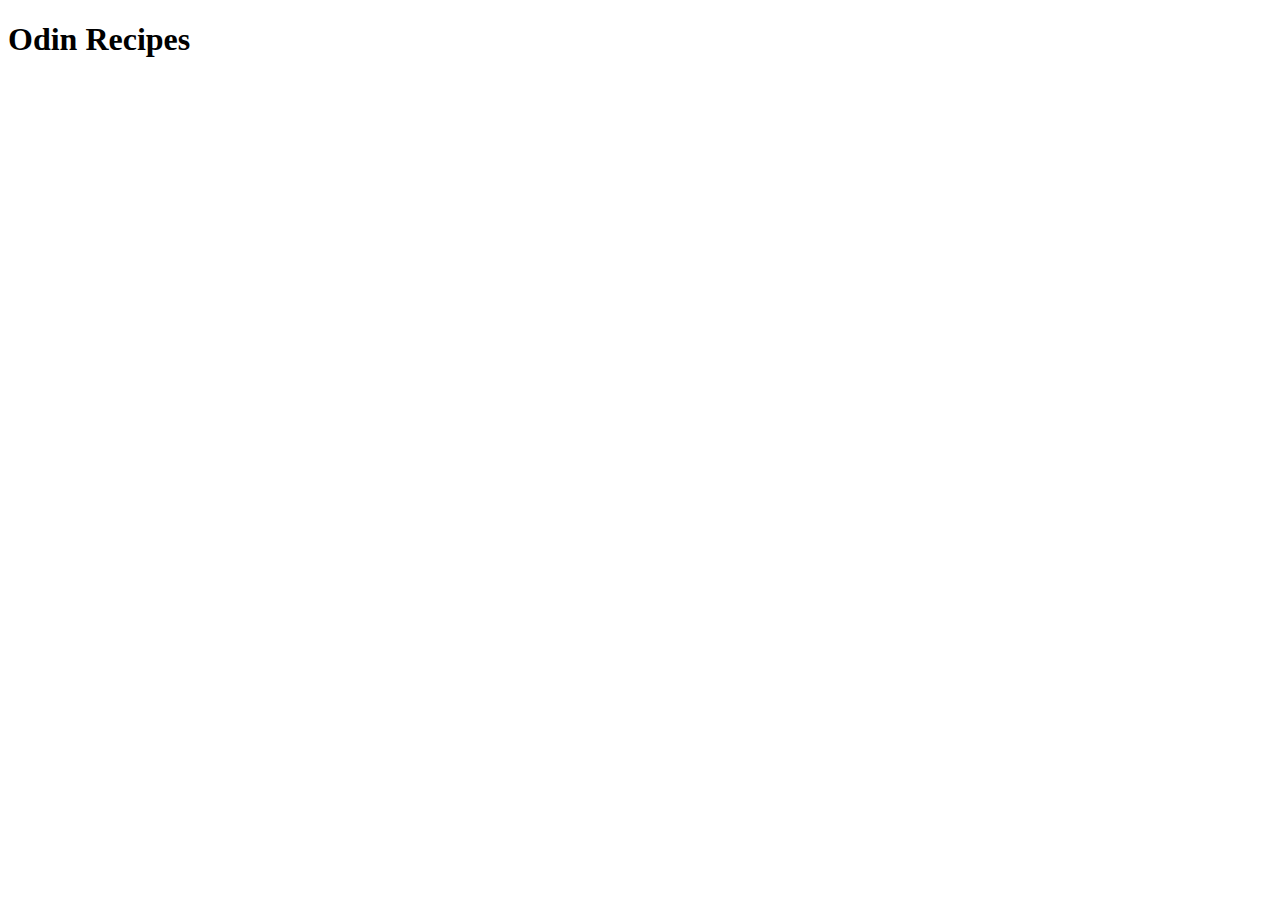
==== index.html @ 667da8d4 "index created" ====
<!DOCTYPE html>

<html lang="en">
    <head> 
        <meta charset="UTF-8">
        <title>Ebrahim's Recipes!</title>
    </head>

    <body>
        <h1>Odin Recipes</h1>
        
    </body>
</html>
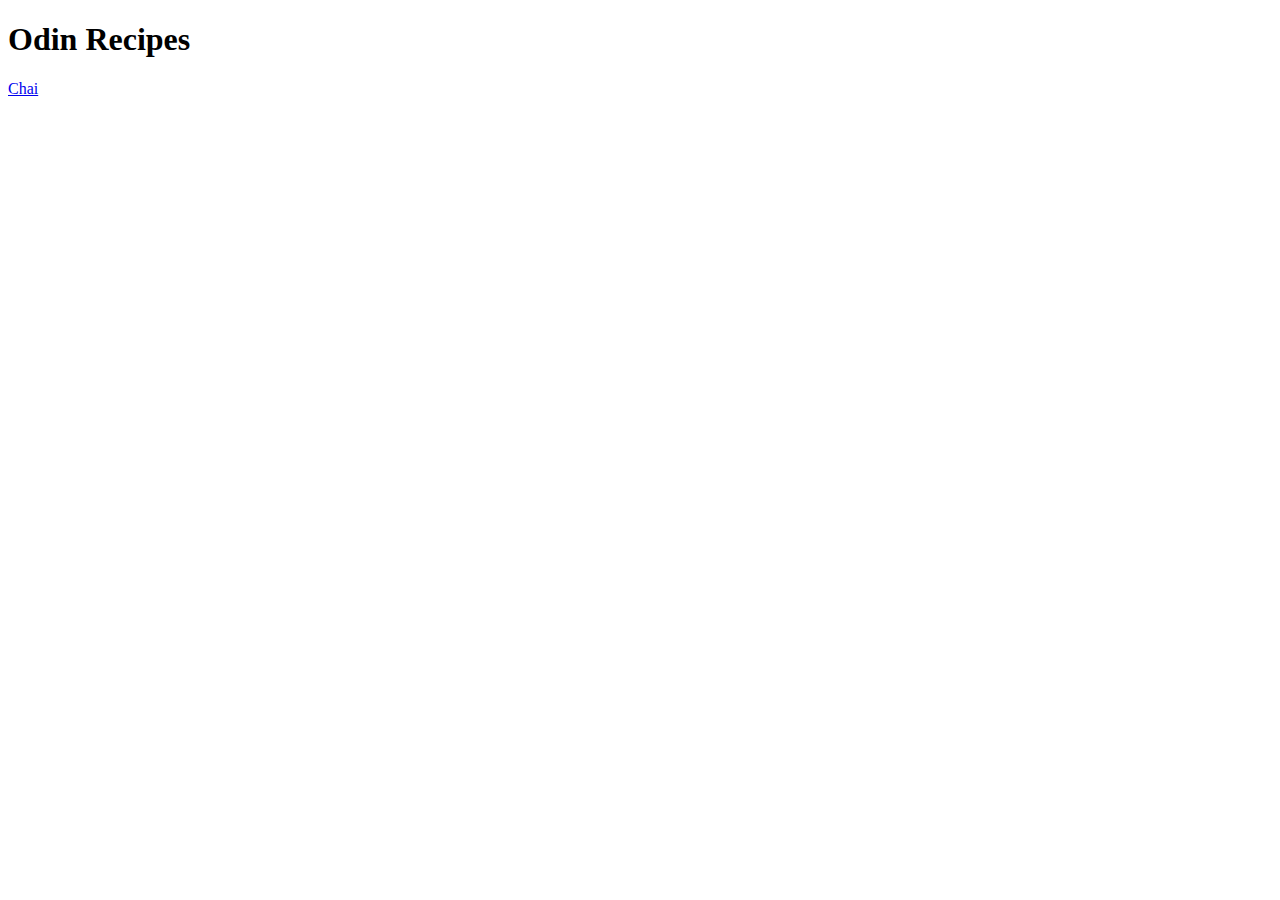
==== commit 46fd2a16: "Creation of first recipe" ====
--- a/index.html
+++ b/index.html
@@ -8,6 +8,6 @@
 
     <body>
         <h1>Odin Recipes</h1>
-        
+        <a href="./recipes/chai.html">Chai</a> 
     </body>
 </html>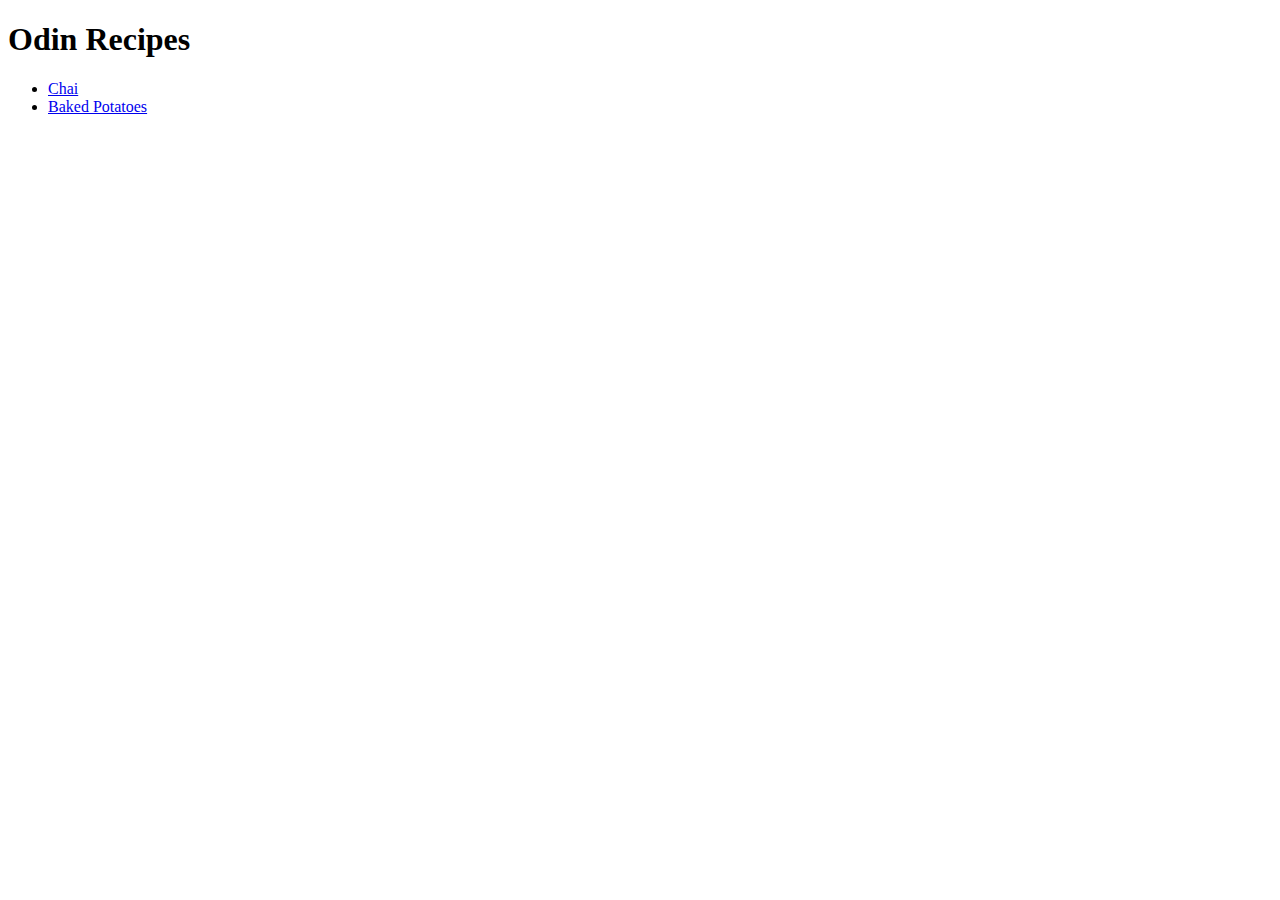
==== commit 1591f28f: "Update to Home" ====
--- a/index.html
+++ b/index.html
@@ -8,6 +8,9 @@
 
     <body>
         <h1>Odin Recipes</h1>
-        <a href="./recipes/chai.html">Chai</a> 
+        <ul>
+            <li><a href="./recipes/chai.html">Chai</a> </li>
+            <li><a href="./recipes/Baked_Potatoes.html">Baked Potatoes</a></li>
+        </ul>
     </body>
 </html>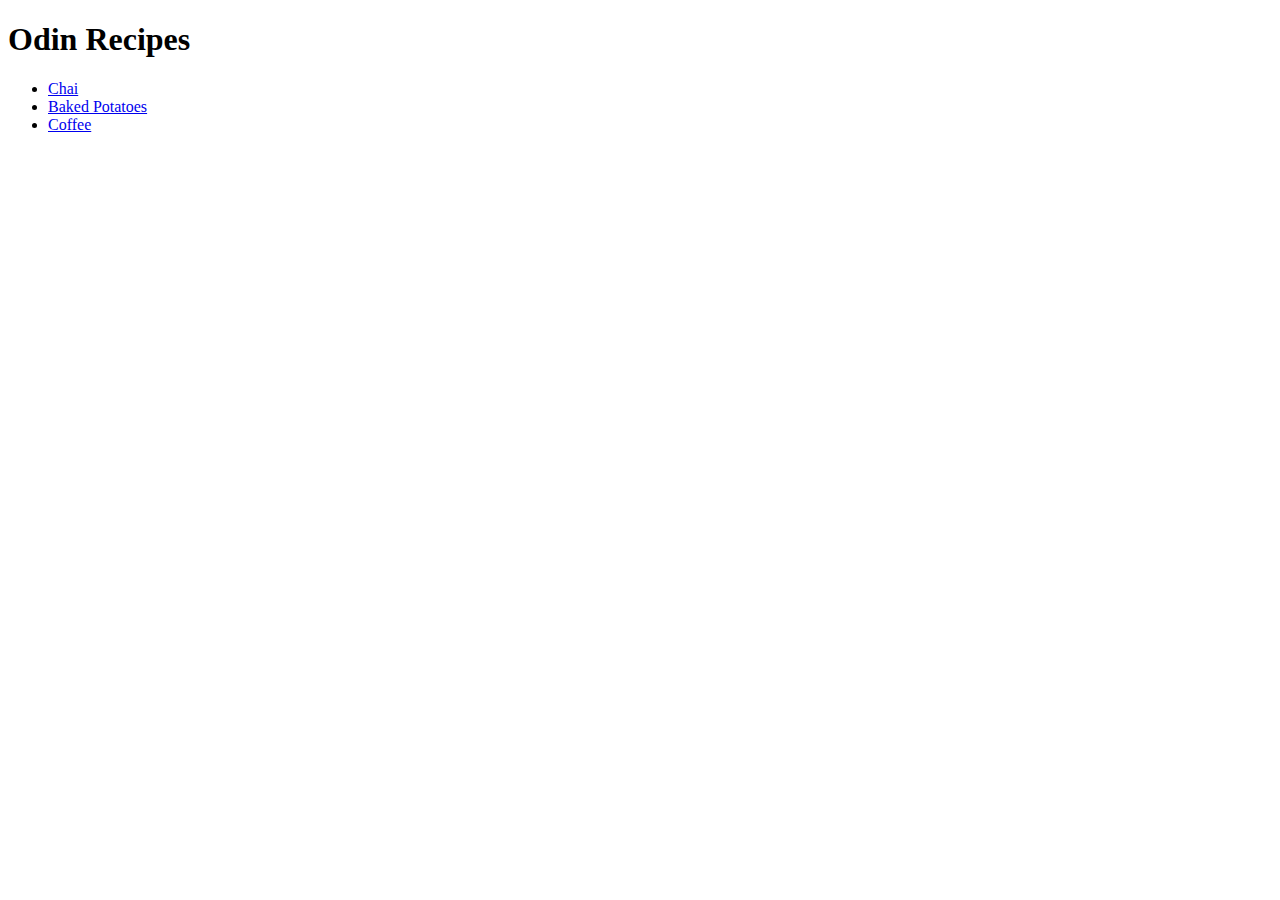
==== commit cce69afb: "New recipe" ====
--- a/index.html
+++ b/index.html
@@ -9,8 +9,9 @@
     <body>
         <h1>Odin Recipes</h1>
         <ul>
-            <li><a href="./recipes/chai.html">Chai</a> </li>
-            <li><a href="./recipes/Baked_Potatoes.html">Baked Potatoes</a></li>
+            <li><a href="./recipes/chai.html" target="_blank">Chai</a> </li>
+            <li><a href="./recipes/Baked_Potatoes.html" target="_blank">Baked Potatoes</a></li>
+            <li><a href="./recipes/Coffee.html" target="_blank">Coffee</a></li>
         </ul>
     </body>
 </html>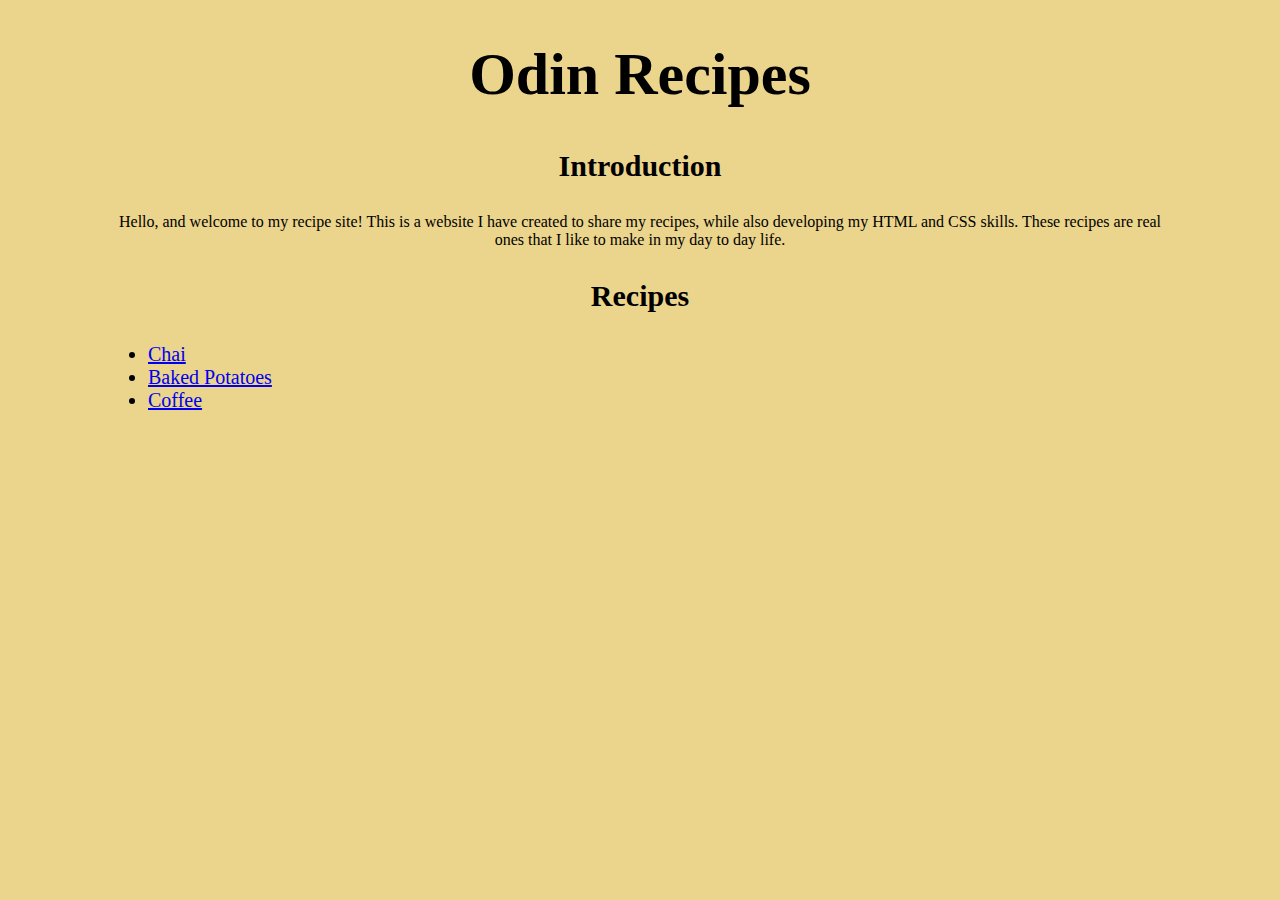
==== commit d8865fe4: "CSS additions" ====
--- a/index.html
+++ b/index.html
@@ -4,14 +4,18 @@
     <head> 
         <meta charset="UTF-8">
         <title>Ebrahim's Recipes!</title>
+        <link rel="stylesheet" href="styles.css" >
     </head>
 
     <body>
-        <h1>Odin Recipes</h1>
+        <h1 class="title">Odin Recipes</h1>
+        <h3 class = "Introduction_header">Introduction</h3>
+        <p class ="introduction">Hello, and welcome to my recipe site! This is a website I have created to share my recipes, while also developing my HTML and CSS skills. These recipes are real ones that I like to make in my day to day life.  </p>
+        <h3 class = "Recipe_Header">Recipes</h3>
         <ul>
-            <li><a href="./recipes/chai.html" target="_blank">Chai</a> </li>
-            <li><a href="./recipes/Baked_Potatoes.html" target="_blank">Baked Potatoes</a></li>
-            <li><a href="./recipes/Coffee.html" target="_blank">Coffee</a></li>
+            <li class ="chai"><a href="./recipes/chai.html" target="_blank">Chai</a> </li>
+            <li class ="baked_potatoes"><a href="./recipes/Baked_Potatoes.html" target="_blank">Baked Potatoes</a></li>
+            <li class ="coffee"><a href="./recipes/Coffee.html" target="_blank">Coffee</a></li>
         </ul>
     </body>
 </html>--- a/styles.css
+++ b/styles.css
@@ -0,0 +1,42 @@
+html {
+    background-color:rgb(235, 212, 139);
+    margin-left:100px;
+    margin-right:100px;
+    font-family: 'Calibri', "Times", "sans-serif";
+}
+
+h3 {
+    text-align: center;
+    font-size: 30px;
+}
+
+p {
+    text-align: center;
+}
+.title {
+    text-align: center;
+    font-size:60px;
+}
+
+.introduction {
+    text-align: center;
+}
+ul,ol {
+    font-size: 20px;
+}
+
+.chai_image {
+    display: block;
+    margin : auto;
+    width: auto;
+}
+.baked_potatoes_image {
+    display: block;
+    margin : auto;
+    width: auto;
+}
+.coffee_image {
+    display: block;
+    margin : auto;
+    width: auto;
+}